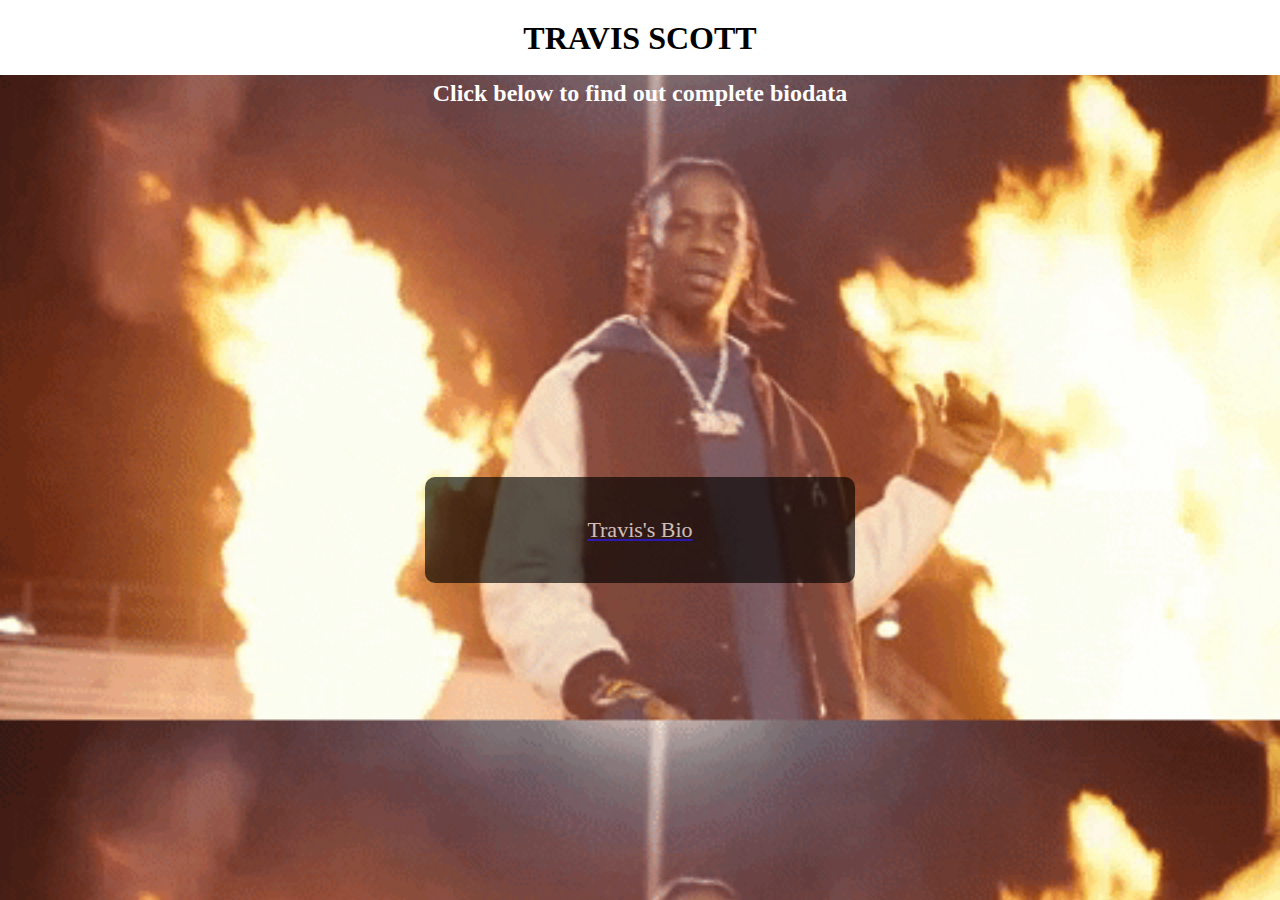
==== index.html @ 70739db6 "upload pertama" ====
<!DOCTYPE html>
<html lang="en">
<head>
    <meta charset="UTF-8">
    <meta name="viewport" content="width=device-width, initial-scale=1.0">
    <title>Travis's Webpage</title>
    <link rel="stylesheet" href="styles.css">
</head>
<body>
<header>
    <div class="kepala">
        <h1>TRAVIS SCOTT</h1>
        <nav>
            <!-- <ul>
                <li>Contact</li>
                <li>Official</li>
            </ul> -->
        </nav>
</header>
<main>
    <h2>Click below to find out complete biodata</h2>
    <a href="tracard.html">
        <div class="id-button">
            <p>Travis's Bio</p>
        </div>
    </a>
</main>
</body>
</html>
---- styles.css ----
*{
    box-sizing: border-box;
    padding: 0;
    margin: 0;
}

.kepala{
    align-items: center;
    justify-content: center;
    color: white;
}

nav ul {
    list-style: none;
    display: flex;
    gap: 20px;
    flex-direction: row-reverse;
    margin-right: 10px;
    font-size: 24px;
    margin-bottom: 10px;
}
h1{
    text-align: center;
    padding-top: 20px;
    
}
body{
 background-size: cover;
 background-image: url(imagess/turavis.gif);
}



.kepala:hover{
    color: black;
    transition: all .3s ease-in-out;
    background-color: white;
    height: 75px;
}
header{
    height: 80px;
    justify-content: space-between;
    align-items: center;
}

.id-button{
    width: 100%;
    max-width: 430px;
    background-color: black;
    margin: 370px auto 20px;
    padding: 40px  20px 40px;
    border-radius: 10px;
    opacity: 64%;
}
.id-button p{
    text-align: center;
    color: white;
    font-size: 22px;
}
h2{
    color: white;
    font-size: 24px;
    align-items: center;
    justify-content: center;
    text-align: center;
    
}
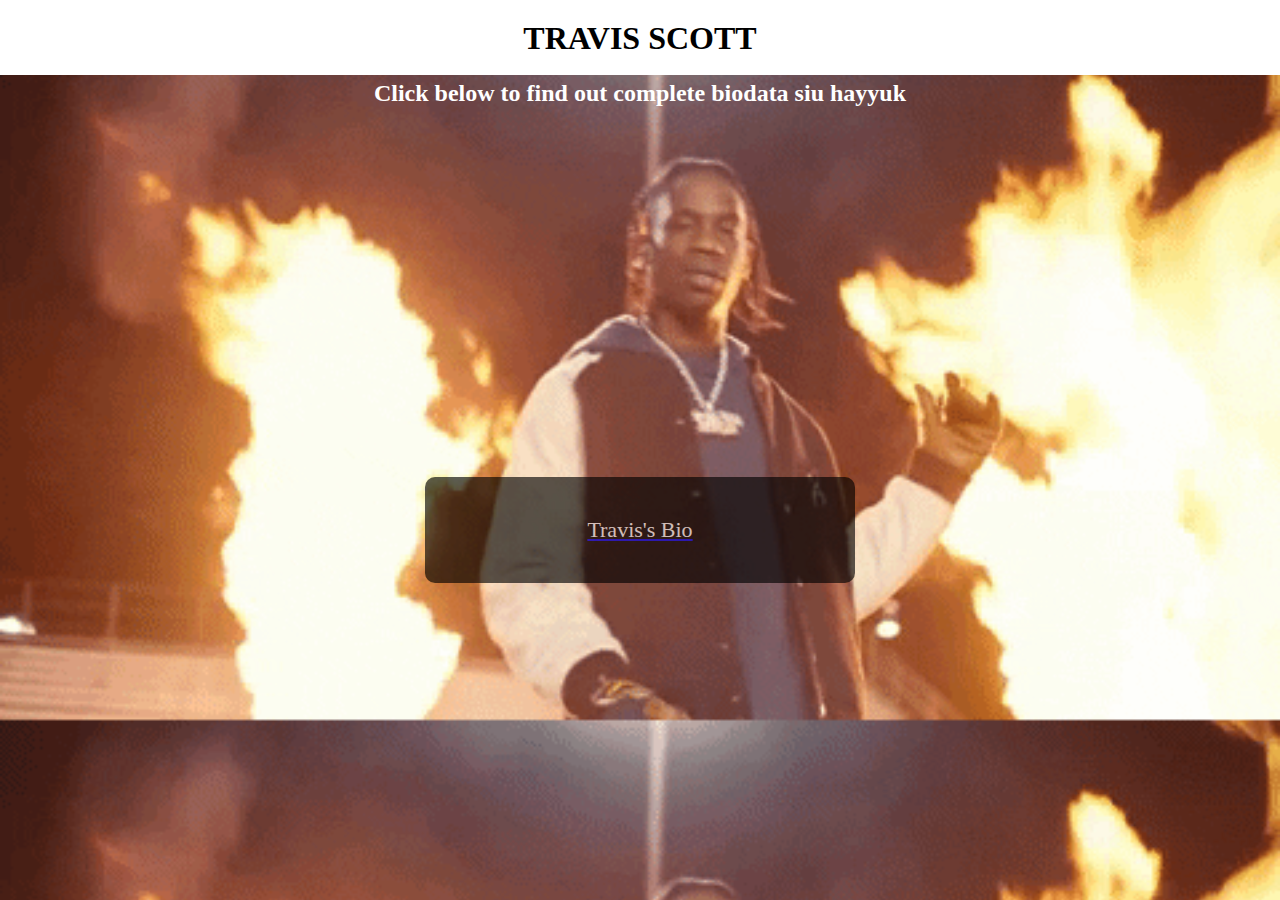
==== commit 8fa0f2a4: "perubahan inde.html" ====
--- a/index.html
+++ b/index.html
@@ -18,7 +18,7 @@
         </nav>
 </header>
 <main>
-    <h2>Click below to find out complete biodata</h2>
+    <h2>Click below to find out complete biodata siu hayyuk</h2>
     <a href="tracard.html">
         <div class="id-button">
             <p>Travis's Bio</p>
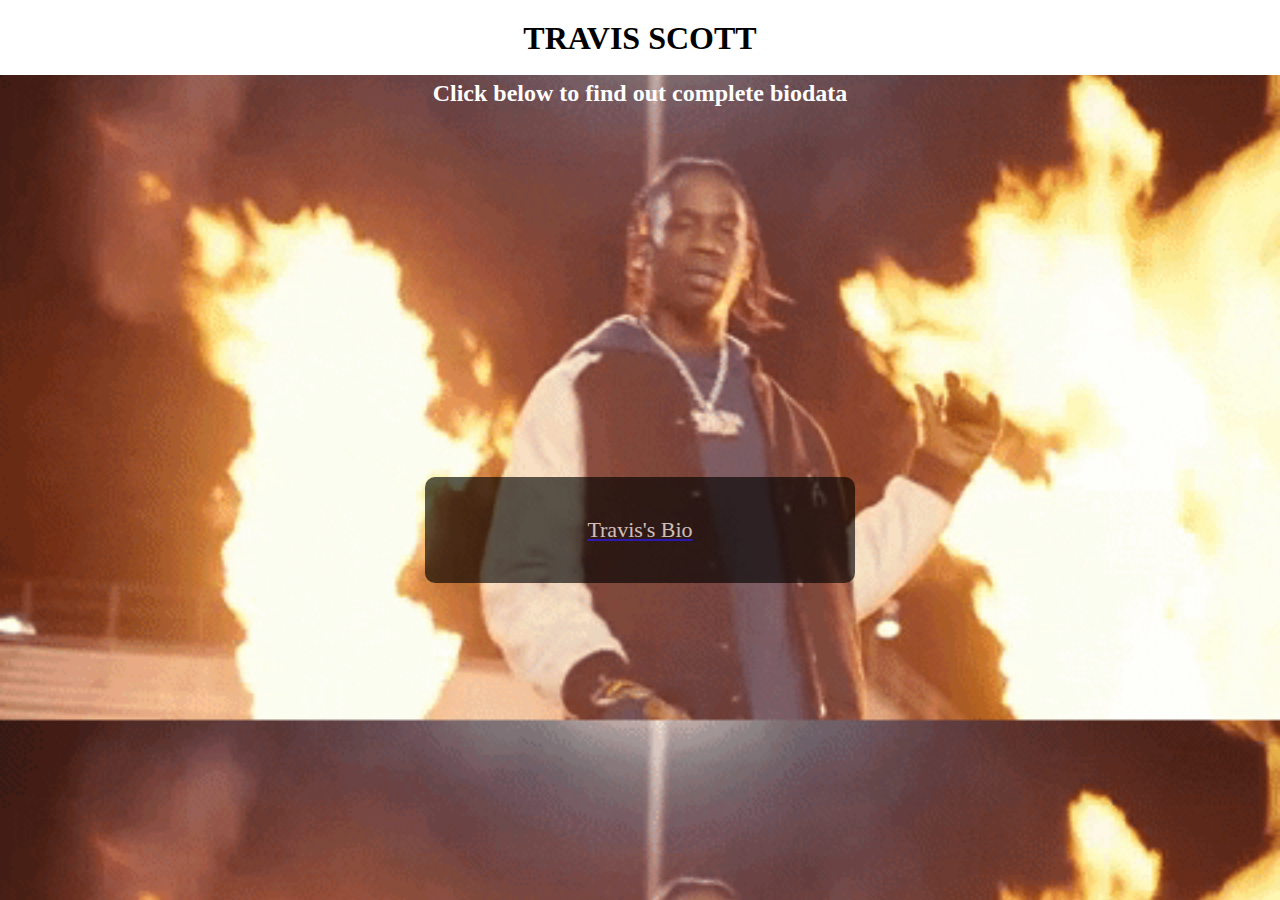
==== commit e6917d1f: "ubah index.html" ====
--- a/index.html
+++ b/index.html
@@ -18,7 +18,7 @@
         </nav>
 </header>
 <main>
-    <h2>Click below to find out complete biodata siu hayyuk</h2>
+    <h2>Click below to find out complete biodata</h2>
     <a href="tracard.html">
         <div class="id-button">
             <p>Travis's Bio</p>
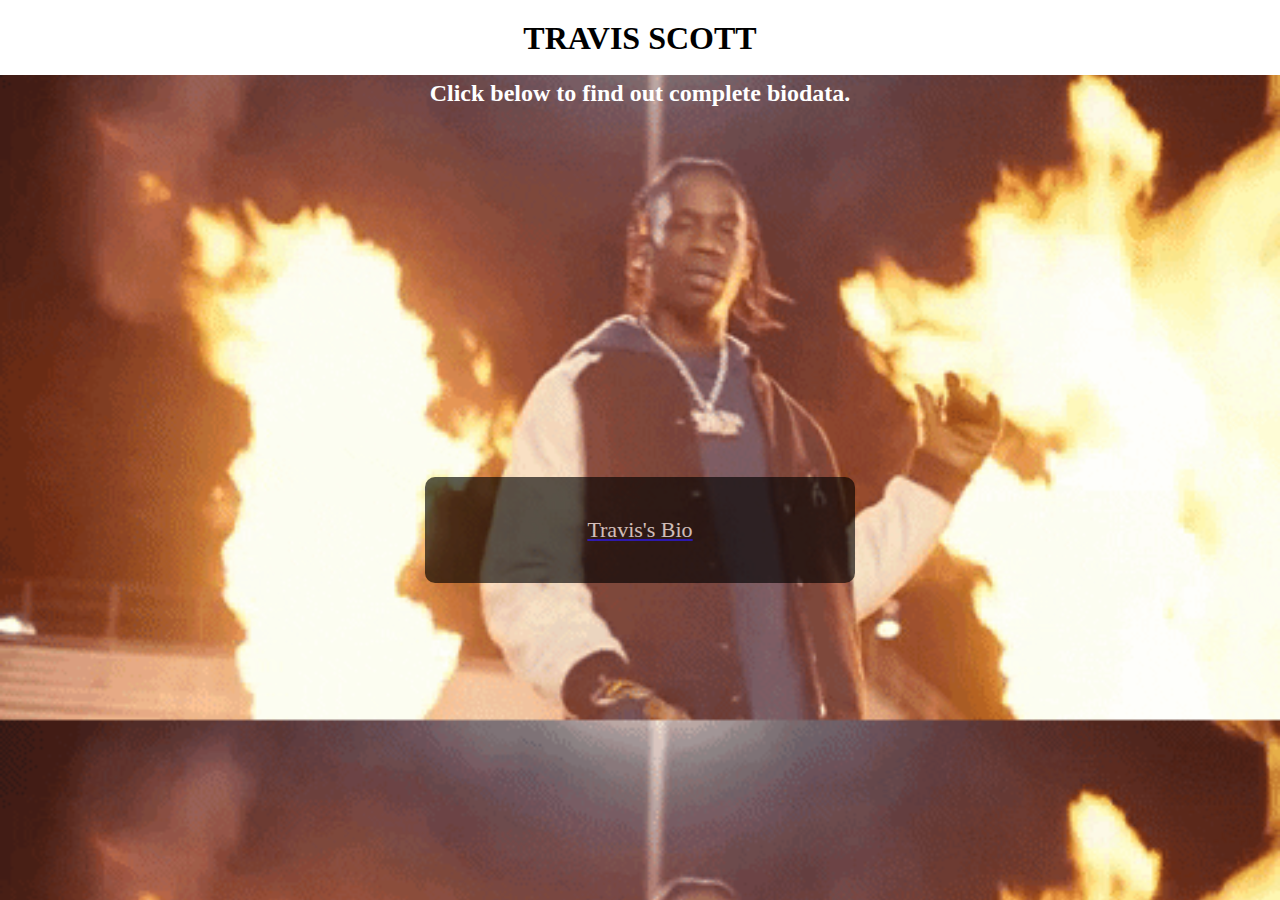
==== commit 8a453027: "perubah index.html" ====
--- a/index.html
+++ b/index.html
@@ -18,7 +18,7 @@
         </nav>
 </header>
 <main>
-    <h2>Click below to find out complete biodata</h2>
+    <h2>Click below to find out complete biodata.</h2>
     <a href="tracard.html">
         <div class="id-button">
             <p>Travis's Bio</p>
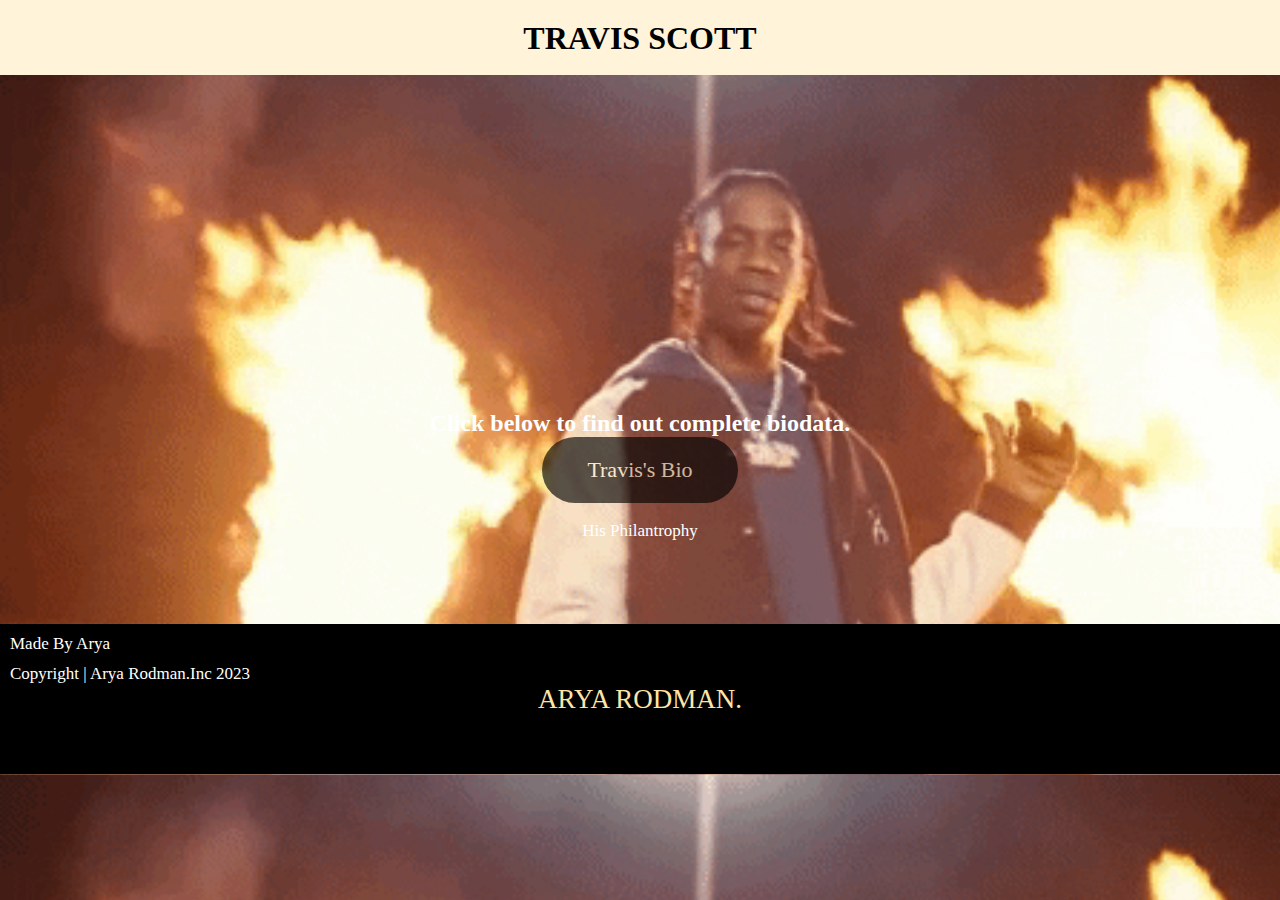
==== commit 61af07ff: "perubahan web 4" ====
--- a/index.html
+++ b/index.html
@@ -10,20 +10,32 @@
 <header>
     <div class="kepala">
         <h1>TRAVIS SCOTT</h1>
-        <nav>
-            <!-- <ul>
-                <li>Contact</li>
-                <li>Official</li>
-            </ul> -->
-        </nav>
+        
+    </div>    
 </header>
+
 <main>
     <h2>Click below to find out complete biodata.</h2>
-    <a href="tracard.html">
-        <div class="id-button">
+        <a href="tracard.html">
+            <div class="id-button">
             <p>Travis's Bio</p>
+            </div>
+        </a>
+        <a href="pilantropi.html">
+        <ul>
+            <li>His Philantrophy</li>
+        </ul>
+        </a>
+</main>
+
+<footer>
+    <div id="copirait">
+        <div class="ket-footer">
+            <p>Made By Arya</p>
+            <p>Copyright | Arya Rodman.Inc 2023</p>
         </div>
-    </a>
-</main>
+        <p id="bigman">ARYA RODMAN.</p>
+    </div>
+</footer>
 </body>
 </html>--- a/styles.css
+++ b/styles.css
@@ -9,59 +9,118 @@
     justify-content: center;
     color: white;
 }
+li{
+    list-style: none;
+    font-size: 17px;
+    text-align: center;
+    color: white;
+    margin-top: 18px;
+}
 
-nav ul {
-    list-style: none;
+main {
     display: flex;
-    gap: 20px;
-    flex-direction: row-reverse;
-    margin-right: 10px;
-    font-size: 24px;
-    margin-bottom: 10px;
+    justify-content: center;
+    align-items: center;
+    flex-direction: column;
 }
+
 h1{
     text-align: center;
     padding-top: 20px;
-    
 }
+
 body{
  background-size: cover;
  background-image: url(imagess/turavis.gif);
 }
 
-
-
 .kepala:hover{
     color: black;
     transition: all .3s ease-in-out;
-    background-color: white;
+    background-color: #FFF4DA;
     height: 75px;
 }
 header{
     height: 80px;
     justify-content: space-between;
     align-items: center;
+    
 }
 
 .id-button{
     width: 100%;
     max-width: 430px;
     background-color: black;
-    margin: 370px auto 20px;
-    padding: 40px  20px 40px;
-    border-radius: 10px;
+    /* margin: 40px 500px 0px 500px; */
+    padding: 20px  45px 20px;
+    border-radius: 60px;
     opacity: 64%;
+    text-align: center;
+    color: #FFF4DA;
+    font-size: 22px;
+   
+    justify-content: center;
 }
-.id-button p{
-    text-align: center;
-    color: white;
-    font-size: 22px;
+
+.id-button:hover{
+    background-color: #FFF4DA;
+    color: black;
+    opacity: 100%;
+    transition: all .3s ease-in-out;
 }
+
+
 h2{
     color: white;
     font-size: 24px;
     align-items: center;
     justify-content: center;
     text-align: center;
-    
-}+    margin-top: 330px; 
+}
+a{
+    text-decoration: none;
+}
+#copirait{
+    width: 100%h;
+    height: 150px;
+    background-color: black;
+    margin-top: 83px;
+}
+.ket-footer p{
+    color: white;
+    font-size: 17px;
+    padding-top: 10px;
+    margin-left: 10px;
+}
+#bigman{
+    text-align: center;
+    color: #FFE4A9;
+    font-size: 27px;
+    top: 11px;
+}
+@media screen and (max-width:750px) {
+    .id-button{
+        /* margin-left: 155px; */
+        
+    }
+    }
+@media screen and (max-width:545px) {
+    body{
+        background-image: url(imagess/youngthug.gif);
+        background-position: 50%;
+    }
+}
+@media screen and (min-width:546px max-width:700px) {
+    body{
+        background-position: 20%;
+    }
+}
+@media screen and (max-width:412px) {
+    body{
+        background-repeat: no-repeat;
+    }
+    footer{
+       padding-top: 162px;
+    }
+}
